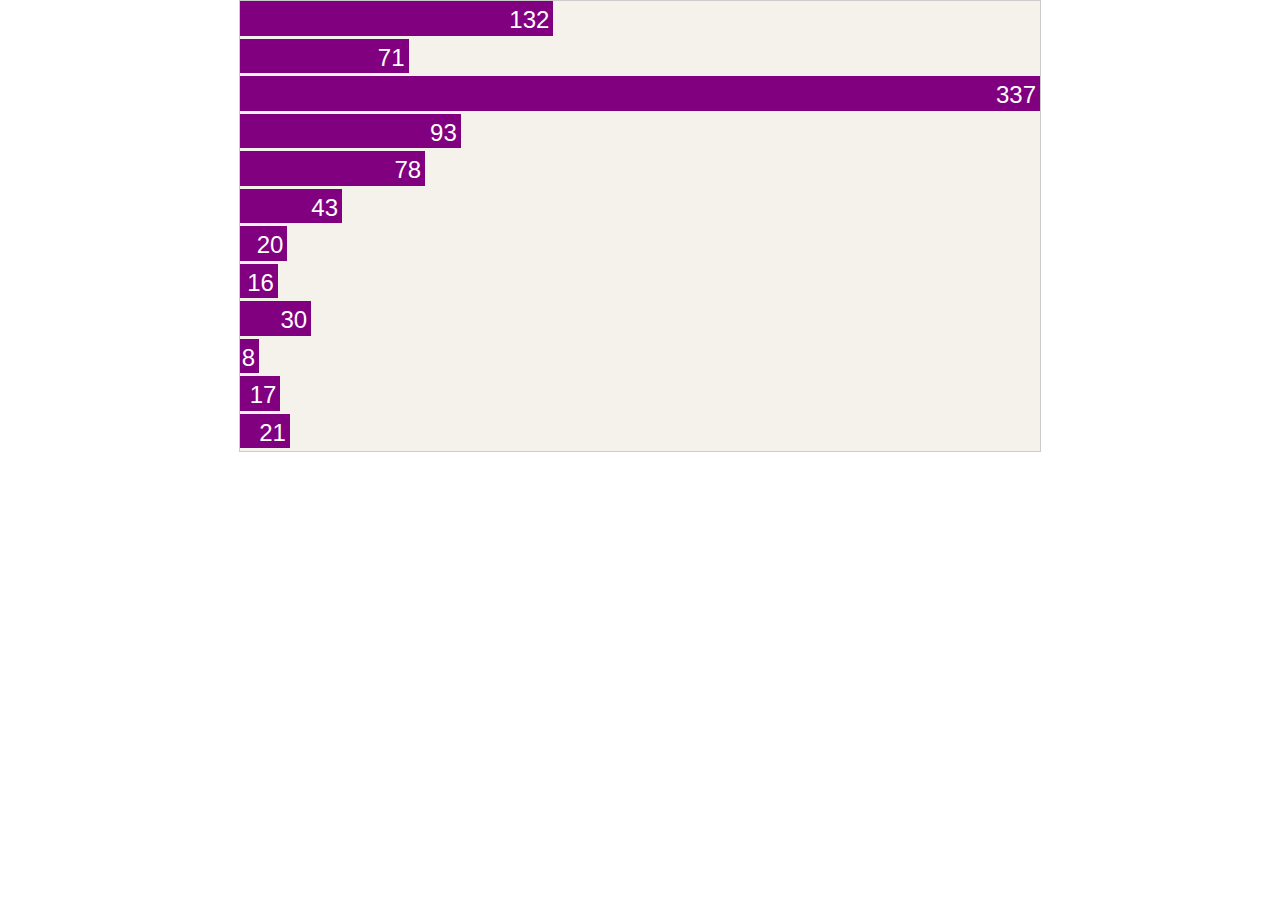
==== index.html @ 80a2502f "first commit" ====
<!DOCTYPE html>
<html lang="en">
<head>
	<meta charset="UTF-8">
	<title>Learning D3</title>
	<link rel="stylesheet" href="main.css">
	<script  type="text/javascript" src="d3.min.js"></script>
</head>
<body>
<!--Place all DOM elements here -->

<script>
//Write your code here
var w = 800;
var h = 450;
var data = [132, 71, 337,93, 78,43,20,16, 30,8,17,21];
var x = d3.scale.linear()
					.domain([0, d3.max(data)])
					.range([0, w]);
var y = d3.scale.linear()
					.domain([0, data.length])
					.range([0, h]);
var svg = d3.select('body').append('svg')
						.attr('id', 'chart')
						.attr('width', w)
						.attr('height', h);

function plot(params){
// console.log(this);//this here only represents the browser window, need .call when calling function for this to represent
		this.selectAll('.bar')
			.data(params.data)
			.enter()
				.append('rect')
				.classed('bar', true)
				.attr('class', 'bar')
				.attr('x', 0)
				.attr('y', function(d,i){
					return y(i);
				})
				.attr('width', function(d,i){
					return x(d);
				})
				.attr('height', function(d,i){
					return y(1)-3;//-3 is the space between the bars
				})
		this.selectAll(".bar-label")
				.data(params.data)
				.enter()
						.append('text')
						.classed('bar-label', true)
						.attr('x', function(d, i){ //this adds labels to the bar graph
							return x(d); //need to set class in css to text-anchor:end to have data labels in graphs
						})
						.attr('dx', -4)//-4 here nudges the label on graph 4 px from the end
						.attr('y', function(d,i){
							return y(i);
						})
						.attr('dy', function(d,i){ //allows us to nudge y value
							return y(1)/1.5+2 //return y at half way point
						})
						.text(function(d,i){
							return d;
						});
}
plot.call( svg,{ //call allowed us to set this keyword to svg
	data: data
});
</script>
</body>
</html>
---- main.css ----
body,html{
	margin: 0;
	padding: 0;
	font-family: "Arial", sans-serif;
	font-size: 0.95em;
	text-align: center;
}
#chart{
	background-color: #F5F2EB;
	border: 1px solid #CCC;
}
.bar{
	fill:purple;
	shape-rendering: crispEdges;
}
.bar-label{
	fill: white;
	text-anchor:end;
	font-size: 24px;
}
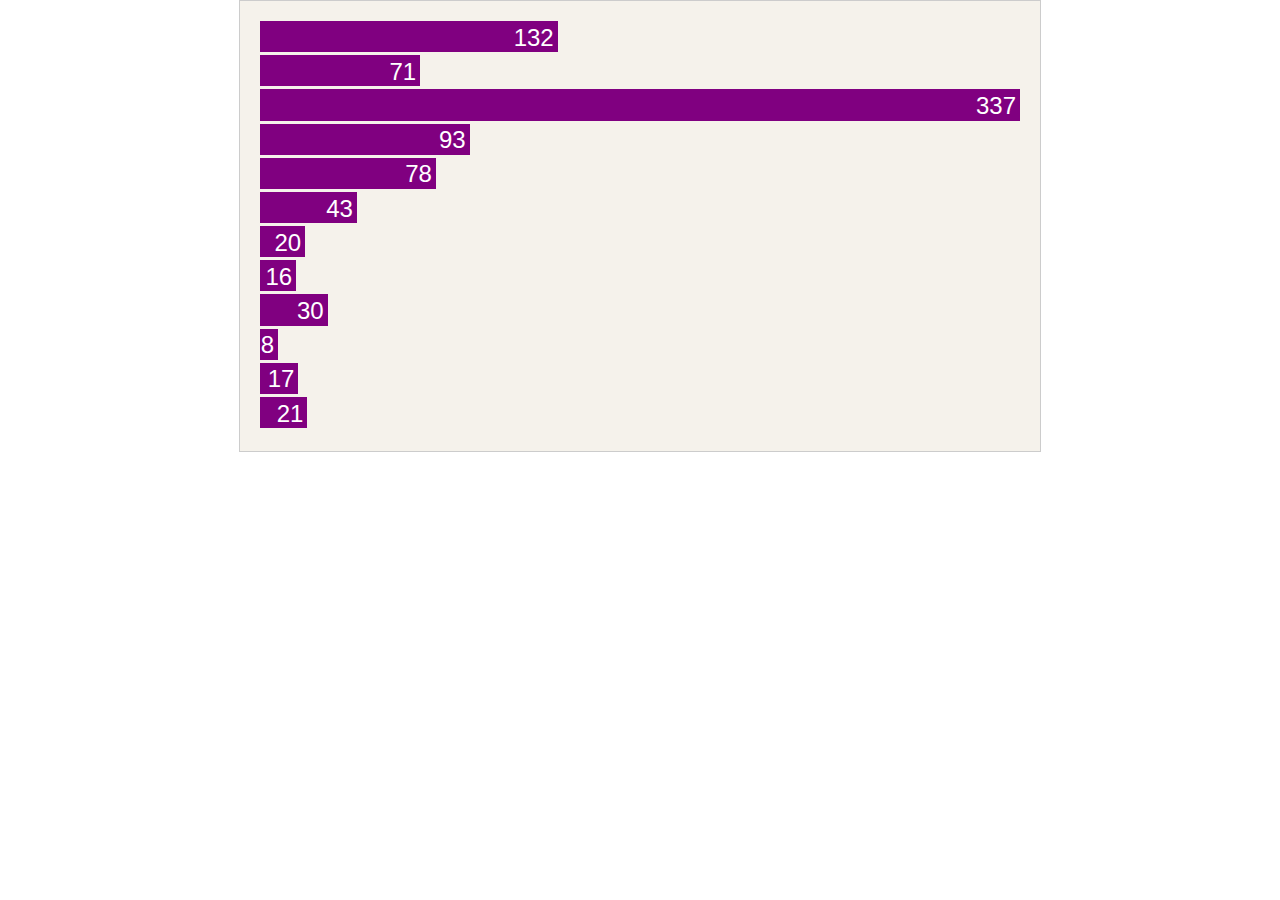
==== commit a78aa413: "visualized one dimensional data chart" ====
--- a/index.html
+++ b/index.html
@@ -13,18 +13,28 @@
 //Write your code here
 var w = 800;
 var h = 450;
+var margin = {
+	top:20,
+	bottom: 20,
+	left:20,
+	right: 20
+};
+var width = w - margin.left - margin.right;
+var height = h - margin.top - margin.bottom;
 var data = [132, 71, 337,93, 78,43,20,16, 30,8,17,21];
 var x = d3.scale.linear()
 					.domain([0, d3.max(data)])
-					.range([0, w]);
+					.range([0, width]);
 var y = d3.scale.linear()
 					.domain([0, data.length])
-					.range([0, h]);
+					.range([0, height]);
 var svg = d3.select('body').append('svg')
 						.attr('id', 'chart')
 						.attr('width', w)
 						.attr('height', h);
-
+var chart = svg.append('g')
+							.classed('display', true)
+							.attr('transform', "translate(" + margin.left + ", " + margin.top + ")");//used to center chart first 0 is x, second is y, need to use double quotes to work
 function plot(params){
 // console.log(this);//this here only represents the browser window, need .call when calling function for this to represent
 		this.selectAll('.bar')
@@ -62,7 +72,7 @@
 							return d;
 						});
 }
-plot.call( svg,{ //call allowed us to set this keyword to svg
+plot.call( chart,{ //call allowed us to set this keyword to svg
 	data: data
 });
 </script>
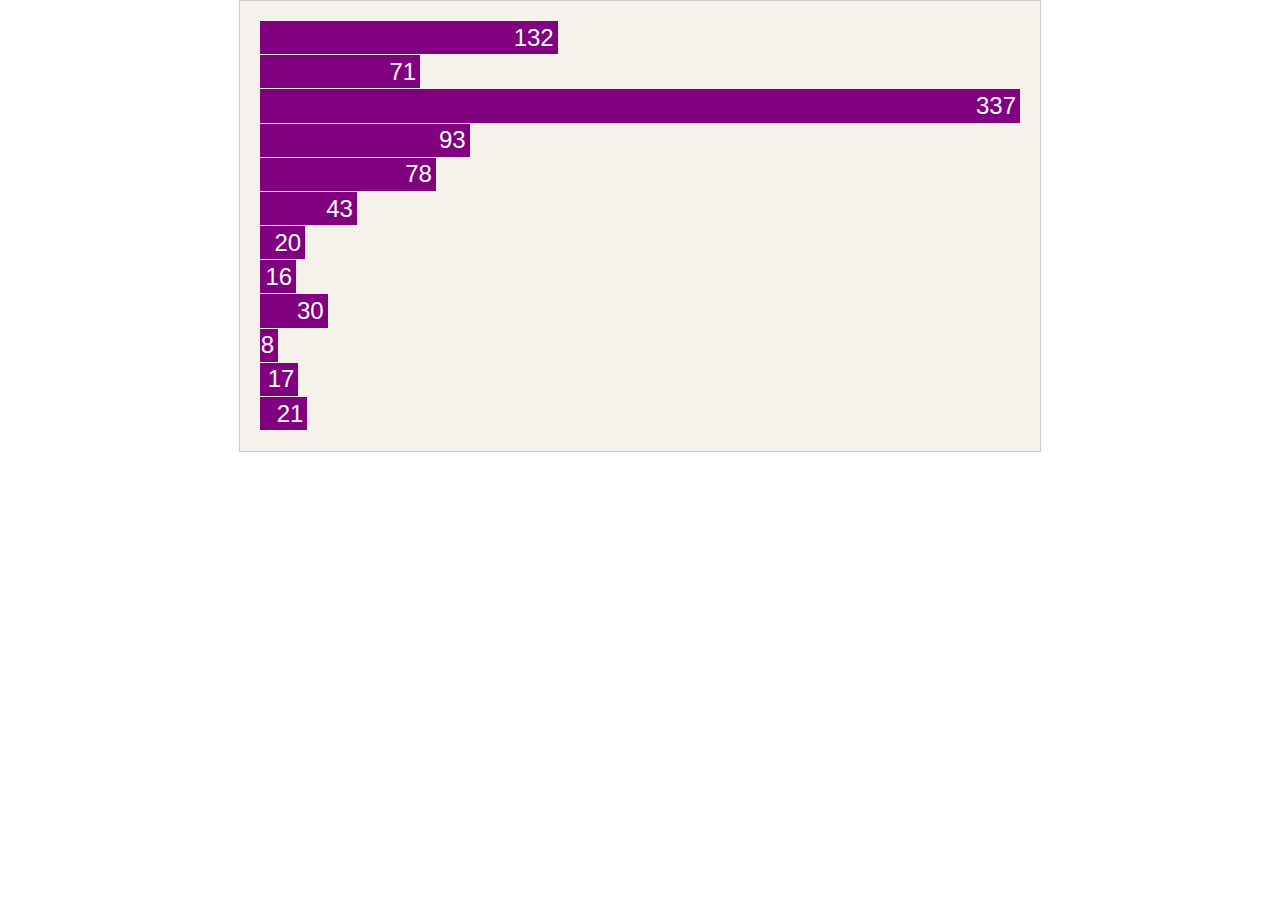
==== commit 70c90308: "ordinal scale chart" ====
--- a/index.html
+++ b/index.html
@@ -21,13 +21,37 @@
 };
 var width = w - margin.left - margin.right;
 var height = h - margin.top - margin.bottom;
-var data = [132, 71, 337,93, 78,43,20,16, 30,8,17,21];
+// var data = [132, 71, 337,93, 78,43,20,16, 30,8,17,21];//one dimensional data set
+var data = [
+	{key: "Glazed", 		value: 132},
+	{key: "Jelly", 			value: 71},
+	{key: "Holes", 			value: 337},
+	{key: "Sprinkles",	value: 93},
+	{key: "Crumb", 			value: 78},
+	{key: "Chocolate", 	value: 43},
+	{key: "Coconut",		value: 20},
+	{key: "Cream", 			value: 16},
+	{key: "Cruller", 		value: 30},
+	{key: "Eclair",			value: 8},
+	{key: "Fritter", 		value: 17},
+	{key: "Bearclaw",		value: 21}
+];
+
+
+
+
 var x = d3.scale.linear()
-					.domain([0, d3.max(data)])
+					.domain([0, d3.max(data, function (d){//d is individual piece of data looking at
+						return d.value;
+					})])//the function here helps the graph use the array of objects from data above
 					.range([0, width]);
-var y = d3.scale.linear()
-					.domain([0, data.length])
-					.range([0, height]);
+var y = d3.scale.ordinal()
+					// .domain([0, data.length])//individual piece of data
+						.domain(data.map(function (entry){//entry represents each item in the array
+							return entry.key;
+						}))
+					.rangeBands([0, height]);//when using oridinal can NOT USE .range, need to use .rangeBands
+// console.log(y("Cream"));
 var svg = d3.select('body').append('svg')
 						.attr('id', 'chart')
 						.attr('width', w)
@@ -44,14 +68,15 @@
 				.classed('bar', true)
 				.attr('class', 'bar')
 				.attr('x', 0)
-				.attr('y', function(d,i){
-					return y(i);
+				.attr('y', function(d,i){//i is index, want to use d for data d.key gives us the words
+					return y(d.key);
 				})
 				.attr('width', function(d,i){
-					return x(d);
+					return x(d.value);
 				})
 				.attr('height', function(d,i){
-					return y(1)-3;//-3 is the space between the bars
+					// return y(1)-3;//-3 is the space between the bars
+					return y.rangeBand()-1;
 				})
 		this.selectAll(".bar-label")
 				.data(params.data)
@@ -59,17 +84,18 @@
 						.append('text')
 						.classed('bar-label', true)
 						.attr('x', function(d, i){ //this adds labels to the bar graph
-							return x(d); //need to set class in css to text-anchor:end to have data labels in graphs
+							return x(d.value); //need to set class in css to text-anchor:end to have data labels in graphs
 						})
 						.attr('dx', -4)//-4 here nudges the label on graph 4 px from the end
 						.attr('y', function(d,i){
-							return y(i);
+							return y(d.key);
 						})
 						.attr('dy', function(d,i){ //allows us to nudge y value
-							return y(1)/1.5+2 //return y at half way point
+							// return y(1)/1.5+2 //return y at half way point
+							return y.rangeBand()/1.5+2
 						})
 						.text(function(d,i){
-							return d;
+							return d.value;//.value changes it from [object object] to the value of the key value pair
 						});
 }
 plot.call( chart,{ //call allowed us to set this keyword to svg
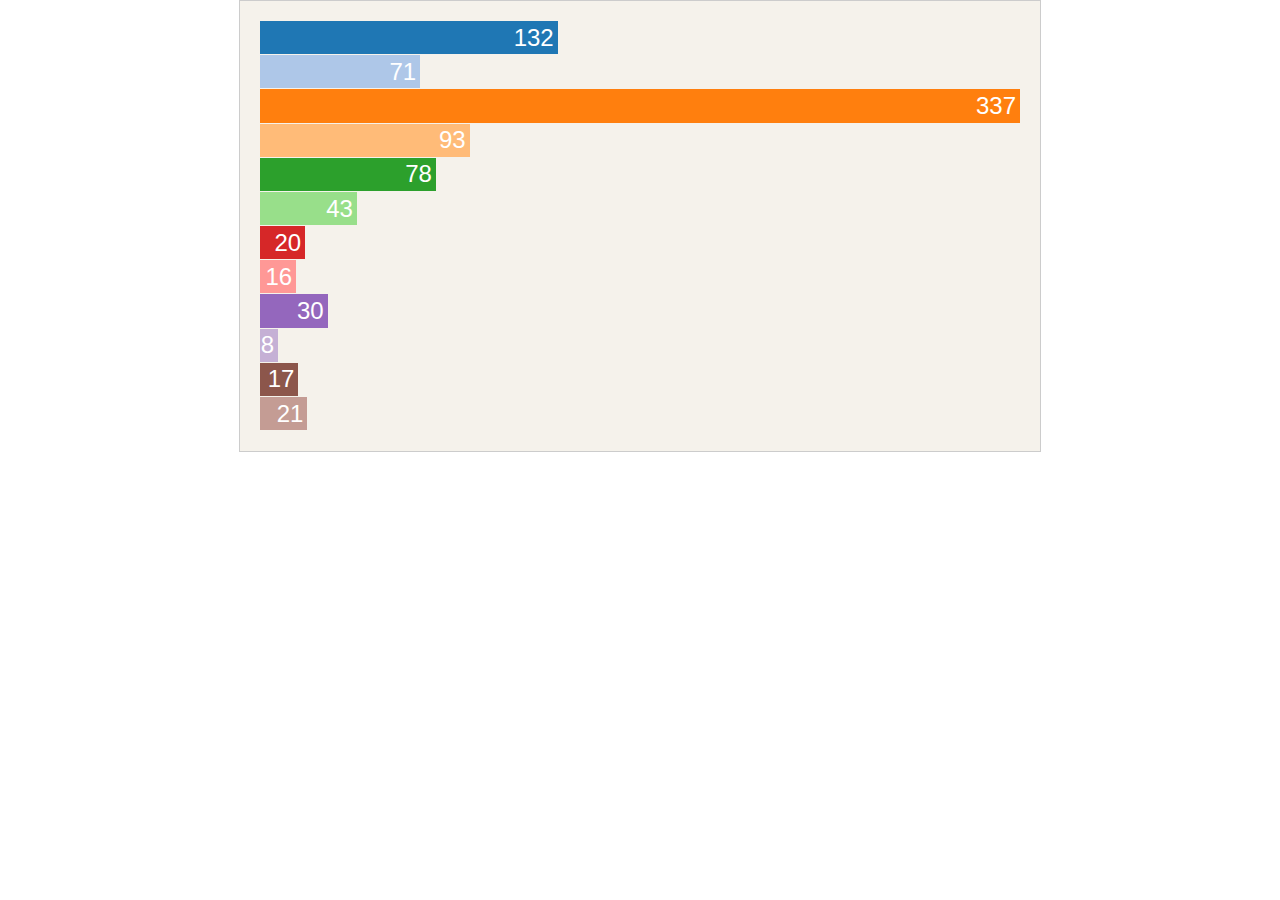
==== commit 31fa7fbd: "setting color scales in linear and ordinal fashion" ====
--- a/index.html
+++ b/index.html
@@ -52,6 +52,10 @@
 						}))
 					.rangeBands([0, height]);//when using oridinal can NOT USE .range, need to use .rangeBands
 // console.log(y("Cream"));
+var linearColorScale = d3.scale.linear()//gradient color scale for graphs
+												.domain([0, data.length])//data.length is total number of indexes
+												.range(["#572500", "#F68026"]);//pass in to hexedecimal color values
+var ordinalColorScale = d3.scale.category20();//category 20 has 20 colors and category 10 has 10 colors, prebuilt ordinal colors in d3 is to use category + a number
 var svg = d3.select('body').append('svg')
 						.attr('id', 'chart')
 						.attr('width', w)
@@ -78,6 +82,10 @@
 					// return y(1)-3;//-3 is the space between the bars
 					return y.rangeBand()-1;
 				})
+				.style("fill", function(d,i){
+						return ordinalColorScale(i);
+					// return linearColorScale(i);
+				});
 		this.selectAll(".bar-label")
 				.data(params.data)
 				.enter()
